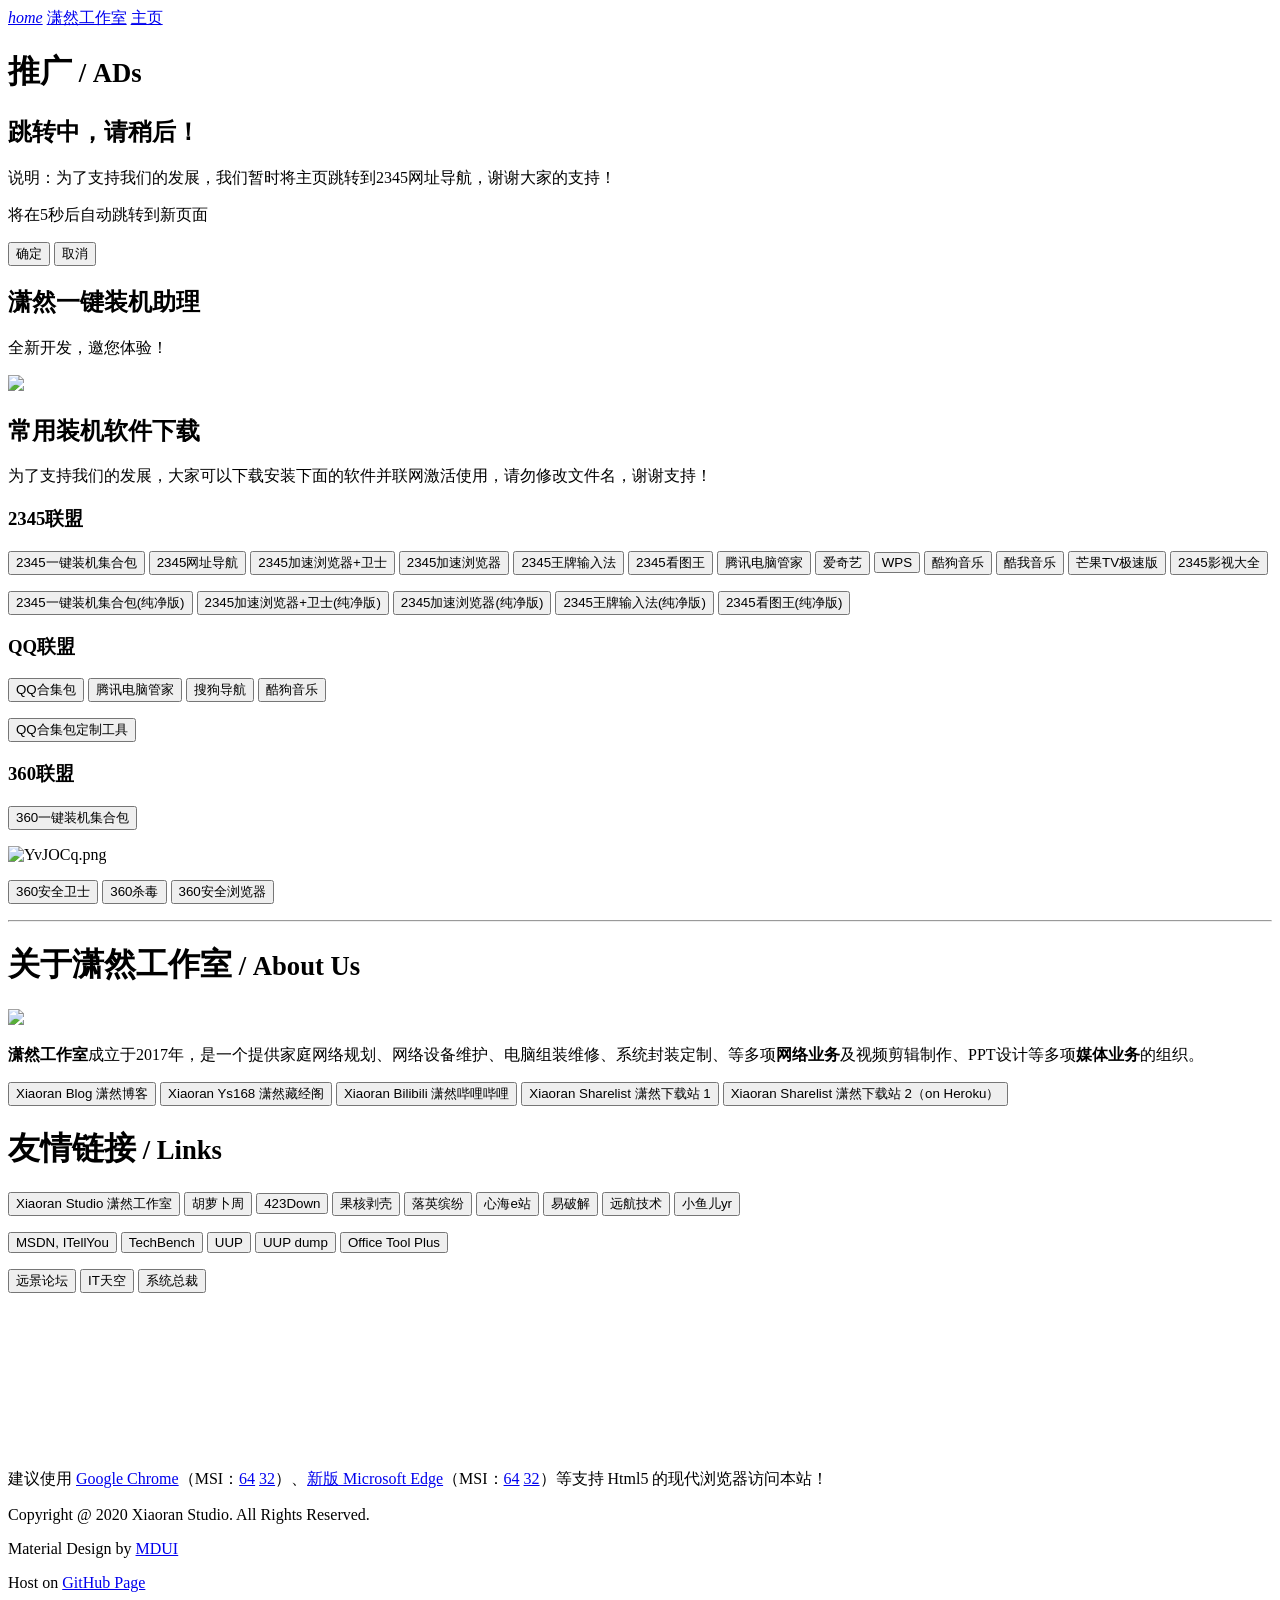
==== index2.html @ 0b7cdd86 "1111111" ====
<!DOCTYPE html>
<html>
<head>
  <meta http-equiv="Content-Type" content="text/html; charset=utf-8" />
  <meta name="viewport" content="width=device-width">
  <meta name="theme-color" content="#3F51B5">
  <meta name="baidu-site-verification" content="AdIpe8JLWr" />
  <meta name="360-site-verification" content="2c11253cfe575d21703875986e55022f" />
  <title>主页 - 潇然工作室 - Xiaoran Studio</title>
  <link rel="stylesheet" href="https://cdnjs.cloudflare.com/ajax/libs/mdui/0.4.3/css/mdui.min.css">
  <link rel="shortcut icon" href="favicon.ico" />
  <link rel="bookmark"href="favicon.ico" />

</head>


<body class="mdui-theme-primary-indigo mdui-theme-accent-orange">

<!-- 顶栏 -->
<div class="mdui-appbar">
  <div class="mdui-toolbar mdui-color-theme">
    <a href="https://xrgzs.github.io/" class="mdui-btn mdui-btn-icon"><i class="mdui-icon material-icons">home</i></a>
    <a href="https://xrgzs.github.io/" class="mdui-typo-headline">潇然工作室</a>
    <a href="https://xrgzs.github.io/index.html" class="mdui-typo-title">主页</a>
  </div>
</div>
<!-- 内容 -->
<div class="mdui-container mdui-typo">
  <h1>推广<small> / ADs</small></h1>
    <h2>跳转中，请稍后！</h2>
      <p>说明：为了支持我们的发展，我们暂时将主页跳转到2345网址导航，谢谢大家的支持！</p>
      <div id='jump'>
	      <p>将在<span id='box'></span>秒后自动跳转到新页面</p>
	      <button class="mdui-btn mdui-btn-raised mdui-ripple mdui-color-theme-accent" onclick="window.location.href='https://www.2345.com/?k2744460679'">确定</button>
	      <button class="mdui-btn mdui-btn-raised mdui-ripple" onclick="clearInterval(t2);document.getElementById('jump').style.display='none'">取消</button>
      </div>
    <h2>潇然一键装机助理</h2>
      <p>全新开发，邀您体验！</p>
        <a href="https://www.lofter.com/lpost/1fecd326_1c9ace287"><img src="https://s1.ax1x.com/2020/06/20/Nlx2nS.png" width="100%"/></a>
    <h2>常用装机软件下载</h2>
      <p>为了支持我们的发展，大家可以下载安装下面的软件并联网激活使用，请勿修改文件名，谢谢支持！</p>
      <h3>2345联盟</h3>
        <p><button class="mdui-btn mdui-btn-raised mdui-ripple mdui-color-theme-accent" onclick="window.location.href='https://jifendownload.2345.cn/jifen_2345/p3_k2744460679_E4JClfp27Ii3DEetBCeNU43UXgD0Zm_v20.6.1.exe'">2345一键装机集合包</button>
          <button class="mdui-btn mdui-btn-raised mdui-ripple" onclick="window.location.href='http://www.2345.com/?k2744460679'">2345网址导航</button>
          <button class="mdui-btn mdui-btn-raised mdui-ripple" onclick="window.location.href='https://jifendownload.2345.cn/jifen_2345/p8_k2744460679_v2.0.exe'">2345加速浏览器+卫士</button>
          <button class="mdui-btn mdui-btn-raised mdui-ripple" onclick="window.location.href='https://jifendownload.2345.cn/jifen_2345/2345explorer_k2744460679.exe'">2345加速浏览器</button>
          <button class="mdui-btn mdui-btn-raised mdui-ripple" onclick="window.location.href='https://jifendownload.2345.cn/jifen_2345/2345pinyin_k2744460679.exe'">2345王牌输入法</button>
          <button class="mdui-btn mdui-btn-raised mdui-ripple" onclick="window.location.href='https://jifendownload.2345.cn/jifen_2345/2345pic_k2744460679.exe'">2345看图王</button>
          <button class="mdui-btn mdui-btn-raised mdui-ripple" onclick="window.location.href='https://jifendownload.2345.cn/jifen_2345/qqpcmgr_k2744460679_120132104.exe'">腾讯电脑管家</button>
          <button class="mdui-btn mdui-btn-raised mdui-ripple" onclick="window.location.href='https://jifendownload.2345.cn/jifen_2345/iqiyi_k2744460679_788494.exe'">爱奇艺</button>
          <button class="mdui-btn mdui-btn-raised mdui-ripple" onclick="window.location.href='https://jifendownload.2345.cn/jifen_2345/wpssetup_k2744460679_113389.exe'">WPS</button>
          <button class="mdui-btn mdui-btn-raised mdui-ripple" onclick="window.location.href='https://jifendownload.2345.cn/jifen_2345/kugou_k2744460679_1646477.exe'">酷狗音乐</button>
          <button class="mdui-btn mdui-btn-raised mdui-ripple" onclick="window.location.href='https://jifendownload.2345.cn/jifen_2345/kwmusic_k2744460679_119571_v9.0.exe'">酷我音乐</button>
          <button class="mdui-btn mdui-btn-raised mdui-ripple" onclick="window.location.href='https://jifendownload.2345.cn/jifen_2345/mgtv_k2744460679_105748.exe'">芒果TV极速版</button>
          <button class="mdui-btn mdui-btn-raised mdui-ripple" onclick="window.location.href='https://jifendownload.2345.cn/jifen_movie/2345_k2744460679_movie.exe'">2345影视大全</button></p>
        <p><button class="mdui-btn mdui-btn-raised mdui-ripple mdui-color-theme-accent" onclick="window.location.href='https://jifendownload.2345.cn/jifen_2345/p12_k2744460679_qXRfDwmzswaoQJAHHvsqvqbXGkOnPJrxLt_v20.6.1.exe'">2345一键装机集合包(纯净版)</button>
          <button class="mdui-btn mdui-btn-raised mdui-ripple" onclick="window.location.href='https://jifendownload.2345.cn/jifen_2345/p11_928122_628110_k2744460679.exe'">2345加速浏览器+卫士(纯净版)</button>
          <button class="mdui-btn mdui-btn-raised mdui-ripple" onclick="window.location.href='https://jifendownload.2345.cn/jifen_2345/2345Explorer_downloader_928122_k2744460679.exe'">2345加速浏览器(纯净版)</button>
          <button class="mdui-btn mdui-btn-raised mdui-ripple" onclick="window.location.href='https://jifendownload.2345.cn/jifen_2345/2345pinyinoffice_424366_k2744460679.exe'">2345王牌输入法(纯净版)</button>
          <button class="mdui-btn mdui-btn-raised mdui-ripple" onclick="window.location.href='https://jifendownload.2345.cn/jifen_2345/2345picoffice_624505_k2744460679.exe'">2345看图王(纯净版)</button></p>
      <h3>QQ联盟</h3>
        <p><button class="mdui-btn mdui-btn-raised mdui-ripple mdui-color-theme-accent" onclick="window.location.href='https://cdn.zjbl.qq.com/app/QQAlliance.exe?fsname=QQAlliance_279656.exe'">QQ合集包</button>
        <button class="mdui-btn mdui-btn-raised mdui-ripple" onclick="window.location.href='https://cdn.zjbl.qq.com/app/qqpcmgr_v13.5.20524.301_s1241.exe?fsname=qqpcmgr_279656.exe'">腾讯电脑管家</button>
        <button class="mdui-btn mdui-btn-raised mdui-ripple" onclick="window.location.href='https://yeah.qq.com/s.html?q=279656'">搜狗导航</button>
        <button class="mdui-btn mdui-btn-raised mdui-ripple" onclick="window.location.href='https://cdn.zjbl.qq.com/app/kugou_music.exe?fsname=kugou7_1600_279656.exe'">酷狗音乐</button></p>
        <button class="mdui-btn mdui-btn-raised mdui-ripple" onclick="window.location.href='https://cdn.zjbl.qq.com/app/QQAllianceTool.exe?fsname=QQAllianceTool_279656.exe'">QQ合集包定制工具</button>
      <h3>360联盟</h3>
        <p><button class="mdui-btn mdui-btn-raised mdui-ripple mdui-color-theme-accent" onclick="window.location.href='http://urlqh.cn/mOYxt'">360一键装机集合包</button></p>
          <img src="https://s1.ax1x.com/2020/05/23/YvJOCq.png" alt="YvJOCq.png" border="0" />
        <p><button class="mdui-btn mdui-btn-raised mdui-ripple" onclick="window.location.href='http://urlqh.cn/mMHlv'">360安全卫士</button>
          <button class="mdui-btn mdui-btn-raised mdui-ripple" onclick="window.location.href='http://urlqh.cn/mi01U'">360杀毒</button>
          <button class="mdui-btn mdui-btn-raised mdui-ripple" onclick="window.location.href='http://urlqh.cn/mOORV'">360安全浏览器</button></p>
  <hr/>
  <h1>关于潇然工作室<small> / About Us</small></h1>
     <img src="https://s1.ax1x.com/2020/04/29/J7WwtK.png"/>
    <p><b>潇然工作室</b>成立于2017年，是一个提供家庭网络规划、网络设备维护、电脑组装维修、系统封装定制、等多项<b>网络业务</b>及视频剪辑制作、PPT设计等多项<b>媒体业务</b>的组织。</p>
    <p><button class="mdui-btn mdui-btn-raised mdui-ripple mdui-color-theme-accent" onclick="window.location.href='https://xrgzs.lofter.com/'">Xiaoran Blog 潇然博客</button>
      <button class="mdui-btn mdui-btn-raised mdui-ripple" onclick="window.location.href='http://xrgzs.ys168.com/'">Xiaoran Ys168 潇然藏经阁</button>
      <button class="mdui-btn mdui-btn-raised mdui-ripple" onclick="window.location.href='https://space.bilibili.com/73271091'">Xiaoran Bilibili 潇然哔哩哔哩</button>
      <button class="mdui-btn mdui-btn-raised mdui-ripple" onclick="window.location.href='http://xrgzs.6655.la/'">Xiaoran Sharelist 潇然下载站 1</button>
      <button class="mdui-btn mdui-btn-raised mdui-ripple" onclick="window.location.href='https://xrsl.herokuapp.com/'">Xiaoran Sharelist 潇然下载站 2（on Heroku）</button></p>
  <h1>友情链接<small> / Links</small></h1>
    <p><button class="mdui-btn mdui-btn-raised mdui-ripple mdui-color-theme-accent" onclick="window.location.href='https://xrgzs.github.io/'">Xiaoran Studio 潇然工作室</button>
      <button class="mdui-btn mdui-btn-raised mdui-ripple" onclick="window.location.href='http://www.carrotchou.blog/'">胡萝卜周</button>
      <button class="mdui-btn mdui-btn-raised mdui-ripple" onclick="window.location.href='https://www.423down.com/'">423Down</button>
      <button class="mdui-btn mdui-btn-raised mdui-ripple" onclick="window.location.href='https://www.ghpym.com/'">果核剥壳</button>
      <button class="mdui-btn mdui-btn-raised mdui-ripple" onclick="window.location.href='https://www.51524.com/'">落英缤纷</button>
      <button class="mdui-btn mdui-btn-raised mdui-ripple" onclick="window.location.href='https://hrtsea.com/'">心海e站</button>
      <button class="mdui-btn mdui-btn-raised mdui-ripple" onclick="window.location.href='https://www.ypojie.com/'">易破解</button>
      <button class="mdui-btn mdui-btn-raised mdui-ripple" onclick="window.location.href='http://www.far123.com/'">远航技术</button>
      <button class="mdui-btn mdui-btn-raised mdui-ripple" onclick="window.location.href='https://www.yrxitong.com/'">小鱼儿yr</button></p>
    <p><button class="mdui-btn mdui-btn-raised mdui-ripple" onclick="window.location.href='http://msdn.itellyou.cn/'">MSDN, ITellYou</button>
      <button class="mdui-btn mdui-btn-raised mdui-ripple" onclick="window.location.href='https://tb.rg-adguard.net/'">TechBench</button>
      <button class="mdui-btn mdui-btn-raised mdui-ripple" onclick="window.location.href='https://uup.rg-adguard.net/'">UUP</button>
      <button class="mdui-btn mdui-btn-raised mdui-ripple" onclick="window.location.href='https://uupdump.ml/'">UUP dump</button>
      <button class="mdui-btn mdui-btn-raised mdui-ripple" onclick="window.location.href='https://otp.landian.vip/'">Office Tool Plus</button></p>
    <p><button class="mdui-btn mdui-btn-raised mdui-ripple" onclick="window.location.href='http://www.pcbeta.com/'">远景论坛</button>
      <button class="mdui-btn mdui-btn-raised mdui-ripple" onclick="window.location.href='https://www.itsk.com/'">IT天空</button>
      <button class="mdui-btn mdui-btn-raised mdui-ripple" onclick="window.location.href='https://www.sysceo.com/'">系统总裁</button></p>

</div>

<br></br><br></br><br></br>

<!-- 尾部 -->
<footer>
  <div class="mdui-container-fluid mdui-text-center mdui-color-theme-50">
    <br></br>
    <p>建议使用 <a href=https://www.google.cn/intl/zh-CN/chrome/>Google Chrome</a>（MSI：<a href=http://suo.im/6s336i>64</a> <a href=http://suo.im/6ksbf4>32</a>）、<a href=https://www.microsoft.com/zh-cn/edge>新版 Microsoft Edge</a>（MSI：<a href=http://suo.im/6s3464>64</a> <a href=http://suo.im/65tY5i>32</a>）等支持 Html5 的现代浏览器访问本站！</p>
    <p>Copyright @ 2020 Xiaoran Studio. All Rights Reserved.</p>
    <p>Material Design by <a href="https://www.mdui.org/">MDUI</a></p>
    <p>Host on <a href="https://github.com/xrgzs/xrgzs.github.io/">GitHub Page</a></p>
    <br></br>
  </div>
</footer>

<script src="https://cdnjs.cloudflare.com/ajax/libs/mdui/0.4.3/js/mdui.min.js"></script>

<script type="text/javascript">
	var count = 5;
	function t1() {
		if (count) {
            document.getElementById('box').innerHTML=count;
			--count;
		} else {
			clearInterval(t2);     
			window.open("https://yeah.qq.com/s.html?q=279656");
			window.location.href='https://www.2345.com/?k2744460679';
		}
	}
	var t2 = setInterval(t1,1000);

</script>
</body>
</html>
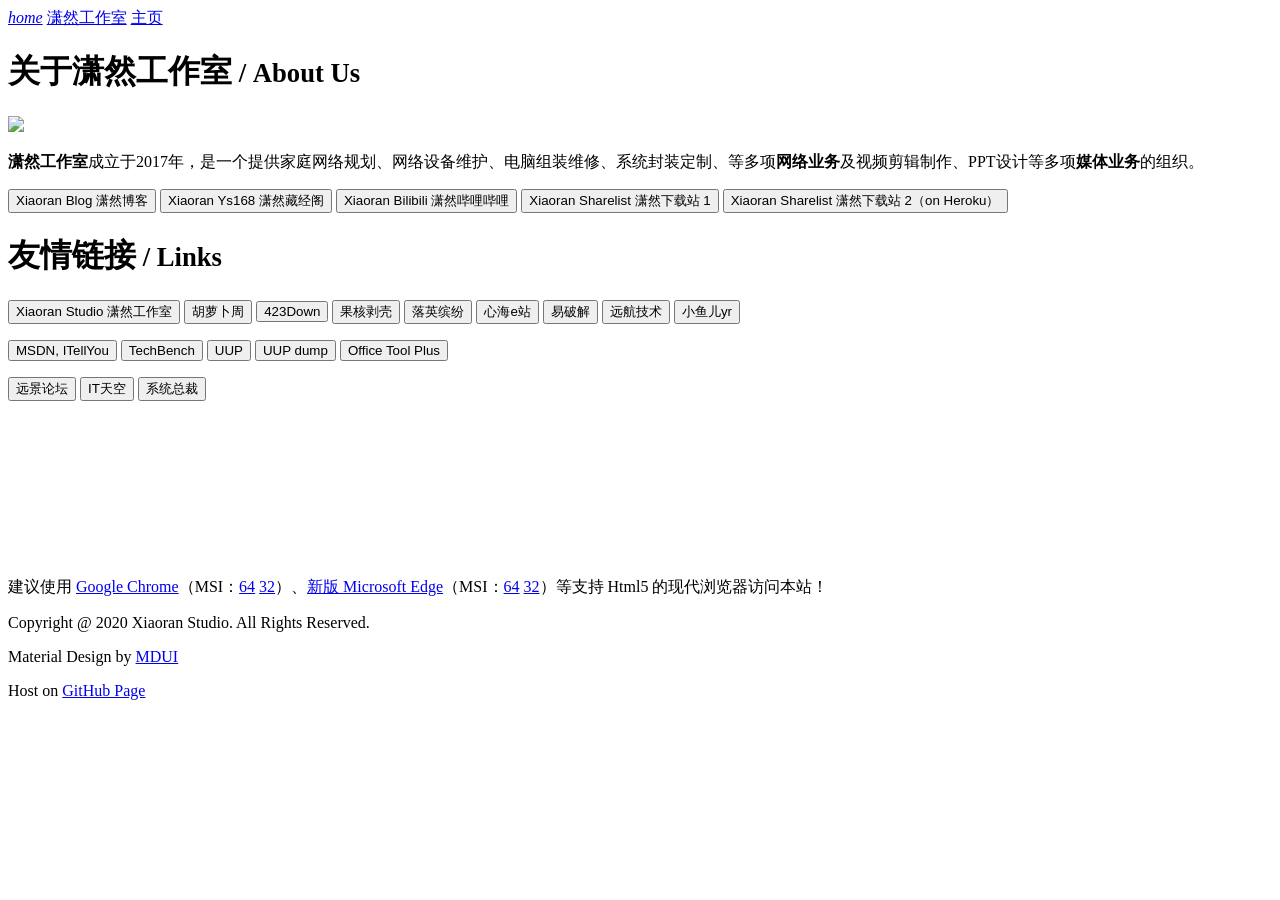
==== commit 3cc245dd: "123123123" ====
--- a/index2.html
+++ b/index2.html
@@ -26,51 +26,6 @@
 </div>
 <!-- 内容 -->
 <div class="mdui-container mdui-typo">
-  <h1>推广<small> / ADs</small></h1>
-    <h2>跳转中，请稍后！</h2>
-      <p>说明：为了支持我们的发展，我们暂时将主页跳转到2345网址导航，谢谢大家的支持！</p>
-      <div id='jump'>
-	      <p>将在<span id='box'></span>秒后自动跳转到新页面</p>
-	      <button class="mdui-btn mdui-btn-raised mdui-ripple mdui-color-theme-accent" onclick="window.location.href='https://www.2345.com/?k2744460679'">确定</button>
-	      <button class="mdui-btn mdui-btn-raised mdui-ripple" onclick="clearInterval(t2);document.getElementById('jump').style.display='none'">取消</button>
-      </div>
-    <h2>潇然一键装机助理</h2>
-      <p>全新开发，邀您体验！</p>
-        <a href="https://www.lofter.com/lpost/1fecd326_1c9ace287"><img src="https://s1.ax1x.com/2020/06/20/Nlx2nS.png" width="100%"/></a>
-    <h2>常用装机软件下载</h2>
-      <p>为了支持我们的发展，大家可以下载安装下面的软件并联网激活使用，请勿修改文件名，谢谢支持！</p>
-      <h3>2345联盟</h3>
-        <p><button class="mdui-btn mdui-btn-raised mdui-ripple mdui-color-theme-accent" onclick="window.location.href='https://jifendownload.2345.cn/jifen_2345/p3_k2744460679_E4JClfp27Ii3DEetBCeNU43UXgD0Zm_v20.6.1.exe'">2345一键装机集合包</button>
-          <button class="mdui-btn mdui-btn-raised mdui-ripple" onclick="window.location.href='http://www.2345.com/?k2744460679'">2345网址导航</button>
-          <button class="mdui-btn mdui-btn-raised mdui-ripple" onclick="window.location.href='https://jifendownload.2345.cn/jifen_2345/p8_k2744460679_v2.0.exe'">2345加速浏览器+卫士</button>
-          <button class="mdui-btn mdui-btn-raised mdui-ripple" onclick="window.location.href='https://jifendownload.2345.cn/jifen_2345/2345explorer_k2744460679.exe'">2345加速浏览器</button>
-          <button class="mdui-btn mdui-btn-raised mdui-ripple" onclick="window.location.href='https://jifendownload.2345.cn/jifen_2345/2345pinyin_k2744460679.exe'">2345王牌输入法</button>
-          <button class="mdui-btn mdui-btn-raised mdui-ripple" onclick="window.location.href='https://jifendownload.2345.cn/jifen_2345/2345pic_k2744460679.exe'">2345看图王</button>
-          <button class="mdui-btn mdui-btn-raised mdui-ripple" onclick="window.location.href='https://jifendownload.2345.cn/jifen_2345/qqpcmgr_k2744460679_120132104.exe'">腾讯电脑管家</button>
-          <button class="mdui-btn mdui-btn-raised mdui-ripple" onclick="window.location.href='https://jifendownload.2345.cn/jifen_2345/iqiyi_k2744460679_788494.exe'">爱奇艺</button>
-          <button class="mdui-btn mdui-btn-raised mdui-ripple" onclick="window.location.href='https://jifendownload.2345.cn/jifen_2345/wpssetup_k2744460679_113389.exe'">WPS</button>
-          <button class="mdui-btn mdui-btn-raised mdui-ripple" onclick="window.location.href='https://jifendownload.2345.cn/jifen_2345/kugou_k2744460679_1646477.exe'">酷狗音乐</button>
-          <button class="mdui-btn mdui-btn-raised mdui-ripple" onclick="window.location.href='https://jifendownload.2345.cn/jifen_2345/kwmusic_k2744460679_119571_v9.0.exe'">酷我音乐</button>
-          <button class="mdui-btn mdui-btn-raised mdui-ripple" onclick="window.location.href='https://jifendownload.2345.cn/jifen_2345/mgtv_k2744460679_105748.exe'">芒果TV极速版</button>
-          <button class="mdui-btn mdui-btn-raised mdui-ripple" onclick="window.location.href='https://jifendownload.2345.cn/jifen_movie/2345_k2744460679_movie.exe'">2345影视大全</button></p>
-        <p><button class="mdui-btn mdui-btn-raised mdui-ripple mdui-color-theme-accent" onclick="window.location.href='https://jifendownload.2345.cn/jifen_2345/p12_k2744460679_qXRfDwmzswaoQJAHHvsqvqbXGkOnPJrxLt_v20.6.1.exe'">2345一键装机集合包(纯净版)</button>
-          <button class="mdui-btn mdui-btn-raised mdui-ripple" onclick="window.location.href='https://jifendownload.2345.cn/jifen_2345/p11_928122_628110_k2744460679.exe'">2345加速浏览器+卫士(纯净版)</button>
-          <button class="mdui-btn mdui-btn-raised mdui-ripple" onclick="window.location.href='https://jifendownload.2345.cn/jifen_2345/2345Explorer_downloader_928122_k2744460679.exe'">2345加速浏览器(纯净版)</button>
-          <button class="mdui-btn mdui-btn-raised mdui-ripple" onclick="window.location.href='https://jifendownload.2345.cn/jifen_2345/2345pinyinoffice_424366_k2744460679.exe'">2345王牌输入法(纯净版)</button>
-          <button class="mdui-btn mdui-btn-raised mdui-ripple" onclick="window.location.href='https://jifendownload.2345.cn/jifen_2345/2345picoffice_624505_k2744460679.exe'">2345看图王(纯净版)</button></p>
-      <h3>QQ联盟</h3>
-        <p><button class="mdui-btn mdui-btn-raised mdui-ripple mdui-color-theme-accent" onclick="window.location.href='https://cdn.zjbl.qq.com/app/QQAlliance.exe?fsname=QQAlliance_279656.exe'">QQ合集包</button>
-        <button class="mdui-btn mdui-btn-raised mdui-ripple" onclick="window.location.href='https://cdn.zjbl.qq.com/app/qqpcmgr_v13.5.20524.301_s1241.exe?fsname=qqpcmgr_279656.exe'">腾讯电脑管家</button>
-        <button class="mdui-btn mdui-btn-raised mdui-ripple" onclick="window.location.href='https://yeah.qq.com/s.html?q=279656'">搜狗导航</button>
-        <button class="mdui-btn mdui-btn-raised mdui-ripple" onclick="window.location.href='https://cdn.zjbl.qq.com/app/kugou_music.exe?fsname=kugou7_1600_279656.exe'">酷狗音乐</button></p>
-        <button class="mdui-btn mdui-btn-raised mdui-ripple" onclick="window.location.href='https://cdn.zjbl.qq.com/app/QQAllianceTool.exe?fsname=QQAllianceTool_279656.exe'">QQ合集包定制工具</button>
-      <h3>360联盟</h3>
-        <p><button class="mdui-btn mdui-btn-raised mdui-ripple mdui-color-theme-accent" onclick="window.location.href='http://urlqh.cn/mOYxt'">360一键装机集合包</button></p>
-          <img src="https://s1.ax1x.com/2020/05/23/YvJOCq.png" alt="YvJOCq.png" border="0" />
-        <p><button class="mdui-btn mdui-btn-raised mdui-ripple" onclick="window.location.href='http://urlqh.cn/mMHlv'">360安全卫士</button>
-          <button class="mdui-btn mdui-btn-raised mdui-ripple" onclick="window.location.href='http://urlqh.cn/mi01U'">360杀毒</button>
-          <button class="mdui-btn mdui-btn-raised mdui-ripple" onclick="window.location.href='http://urlqh.cn/mOORV'">360安全浏览器</button></p>
-  <hr/>
   <h1>关于潇然工作室<small> / About Us</small></h1>
      <img src="https://s1.ax1x.com/2020/04/29/J7WwtK.png"/>
     <p><b>潇然工作室</b>成立于2017年，是一个提供家庭网络规划、网络设备维护、电脑组装维修、系统封装定制、等多项<b>网络业务</b>及视频剪辑制作、PPT设计等多项<b>媒体业务</b>的组织。</p>
@@ -115,21 +70,5 @@
 </footer>
 
 <script src="https://cdnjs.cloudflare.com/ajax/libs/mdui/0.4.3/js/mdui.min.js"></script>
-
-<script type="text/javascript">
-	var count = 5;
-	function t1() {
-		if (count) {
-            document.getElementById('box').innerHTML=count;
-			--count;
-		} else {
-			clearInterval(t2);     
-			window.open("https://yeah.qq.com/s.html?q=279656");
-			window.location.href='https://www.2345.com/?k2744460679';
-		}
-	}
-	var t2 = setInterval(t1,1000);
-
-</script>
 </body>
 </html>
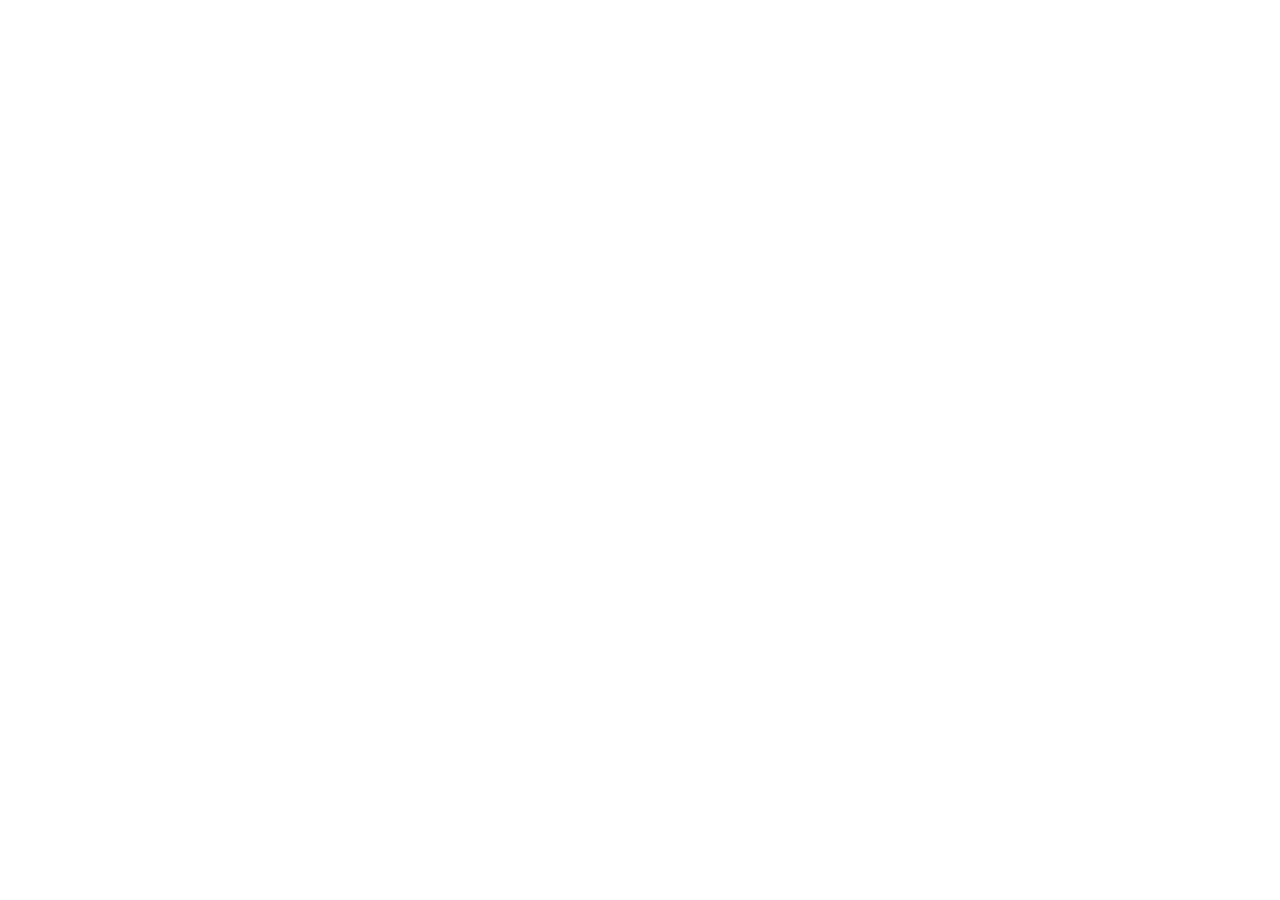
==== commit 138472e5: "1" ====
--- a/index2.html
+++ b/index2.html
@@ -1,74 +1,19 @@
+
 <!DOCTYPE html>
 <html>
 <head>
   <meta http-equiv="Content-Type" content="text/html; charset=utf-8" />
   <meta name="viewport" content="width=device-width">
-  <meta name="theme-color" content="#3F51B5">
-  <meta name="baidu-site-verification" content="AdIpe8JLWr" />
-  <meta name="360-site-verification" content="2c11253cfe575d21703875986e55022f" />
   <title>主页 - 潇然工作室 - Xiaoran Studio</title>
-  <link rel="stylesheet" href="https://cdnjs.cloudflare.com/ajax/libs/mdui/0.4.3/css/mdui.min.css">
   <link rel="shortcut icon" href="favicon.ico" />
   <link rel="bookmark"href="favicon.ico" />
 
 </head>
 
 
-<body class="mdui-theme-primary-indigo mdui-theme-accent-orange">
-
-<!-- 顶栏 -->
-<div class="mdui-appbar">
-  <div class="mdui-toolbar mdui-color-theme">
-    <a href="https://xrgzs.github.io/" class="mdui-btn mdui-btn-icon"><i class="mdui-icon material-icons">home</i></a>
-    <a href="https://xrgzs.github.io/" class="mdui-typo-headline">潇然工作室</a>
-    <a href="https://xrgzs.github.io/index.html" class="mdui-typo-title">主页</a>
-  </div>
-</div>
-<!-- 内容 -->
-<div class="mdui-container mdui-typo">
-  <h1>关于潇然工作室<small> / About Us</small></h1>
-     <img src="https://s1.ax1x.com/2020/04/29/J7WwtK.png"/>
-    <p><b>潇然工作室</b>成立于2017年，是一个提供家庭网络规划、网络设备维护、电脑组装维修、系统封装定制、等多项<b>网络业务</b>及视频剪辑制作、PPT设计等多项<b>媒体业务</b>的组织。</p>
-    <p><button class="mdui-btn mdui-btn-raised mdui-ripple mdui-color-theme-accent" onclick="window.location.href='https://xrgzs.lofter.com/'">Xiaoran Blog 潇然博客</button>
-      <button class="mdui-btn mdui-btn-raised mdui-ripple" onclick="window.location.href='http://xrgzs.ys168.com/'">Xiaoran Ys168 潇然藏经阁</button>
-      <button class="mdui-btn mdui-btn-raised mdui-ripple" onclick="window.location.href='https://space.bilibili.com/73271091'">Xiaoran Bilibili 潇然哔哩哔哩</button>
-      <button class="mdui-btn mdui-btn-raised mdui-ripple" onclick="window.location.href='http://xrgzs.6655.la/'">Xiaoran Sharelist 潇然下载站 1</button>
-      <button class="mdui-btn mdui-btn-raised mdui-ripple" onclick="window.location.href='https://xrsl.herokuapp.com/'">Xiaoran Sharelist 潇然下载站 2（on Heroku）</button></p>
-  <h1>友情链接<small> / Links</small></h1>
-    <p><button class="mdui-btn mdui-btn-raised mdui-ripple mdui-color-theme-accent" onclick="window.location.href='https://xrgzs.github.io/'">Xiaoran Studio 潇然工作室</button>
-      <button class="mdui-btn mdui-btn-raised mdui-ripple" onclick="window.location.href='http://www.carrotchou.blog/'">胡萝卜周</button>
-      <button class="mdui-btn mdui-btn-raised mdui-ripple" onclick="window.location.href='https://www.423down.com/'">423Down</button>
-      <button class="mdui-btn mdui-btn-raised mdui-ripple" onclick="window.location.href='https://www.ghpym.com/'">果核剥壳</button>
-      <button class="mdui-btn mdui-btn-raised mdui-ripple" onclick="window.location.href='https://www.51524.com/'">落英缤纷</button>
-      <button class="mdui-btn mdui-btn-raised mdui-ripple" onclick="window.location.href='https://hrtsea.com/'">心海e站</button>
-      <button class="mdui-btn mdui-btn-raised mdui-ripple" onclick="window.location.href='https://www.ypojie.com/'">易破解</button>
-      <button class="mdui-btn mdui-btn-raised mdui-ripple" onclick="window.location.href='http://www.far123.com/'">远航技术</button>
-      <button class="mdui-btn mdui-btn-raised mdui-ripple" onclick="window.location.href='https://www.yrxitong.com/'">小鱼儿yr</button></p>
-    <p><button class="mdui-btn mdui-btn-raised mdui-ripple" onclick="window.location.href='http://msdn.itellyou.cn/'">MSDN, ITellYou</button>
-      <button class="mdui-btn mdui-btn-raised mdui-ripple" onclick="window.location.href='https://tb.rg-adguard.net/'">TechBench</button>
-      <button class="mdui-btn mdui-btn-raised mdui-ripple" onclick="window.location.href='https://uup.rg-adguard.net/'">UUP</button>
-      <button class="mdui-btn mdui-btn-raised mdui-ripple" onclick="window.location.href='https://uupdump.ml/'">UUP dump</button>
-      <button class="mdui-btn mdui-btn-raised mdui-ripple" onclick="window.location.href='https://otp.landian.vip/'">Office Tool Plus</button></p>
-    <p><button class="mdui-btn mdui-btn-raised mdui-ripple" onclick="window.location.href='http://www.pcbeta.com/'">远景论坛</button>
-      <button class="mdui-btn mdui-btn-raised mdui-ripple" onclick="window.location.href='https://www.itsk.com/'">IT天空</button>
-      <button class="mdui-btn mdui-btn-raised mdui-ripple" onclick="window.location.href='https://www.sysceo.com/'">系统总裁</button></p>
-
-</div>
-
-<br></br><br></br><br></br>
-
-<!-- 尾部 -->
-<footer>
-  <div class="mdui-container-fluid mdui-text-center mdui-color-theme-50">
-    <br></br>
-    <p>建议使用 <a href=https://www.google.cn/intl/zh-CN/chrome/>Google Chrome</a>（MSI：<a href=http://suo.im/6s336i>64</a> <a href=http://suo.im/6ksbf4>32</a>）、<a href=https://www.microsoft.com/zh-cn/edge>新版 Microsoft Edge</a>（MSI：<a href=http://suo.im/6s3464>64</a> <a href=http://suo.im/65tY5i>32</a>）等支持 Html5 的现代浏览器访问本站！</p>
-    <p>Copyright @ 2020 Xiaoran Studio. All Rights Reserved.</p>
-    <p>Material Design by <a href="https://www.mdui.org/">MDUI</a></p>
-    <p>Host on <a href="https://github.com/xrgzs/xrgzs.github.io/">GitHub Page</a></p>
-    <br></br>
-  </div>
-</footer>
-
-<script src="https://cdnjs.cloudflare.com/ajax/libs/mdui/0.4.3/js/mdui.min.js"></script>
+<body>
+<script type="text/javascript">
+window.location.href='https://xrgzs.gitee.io/';
+</script>
 </body>
 </html>
